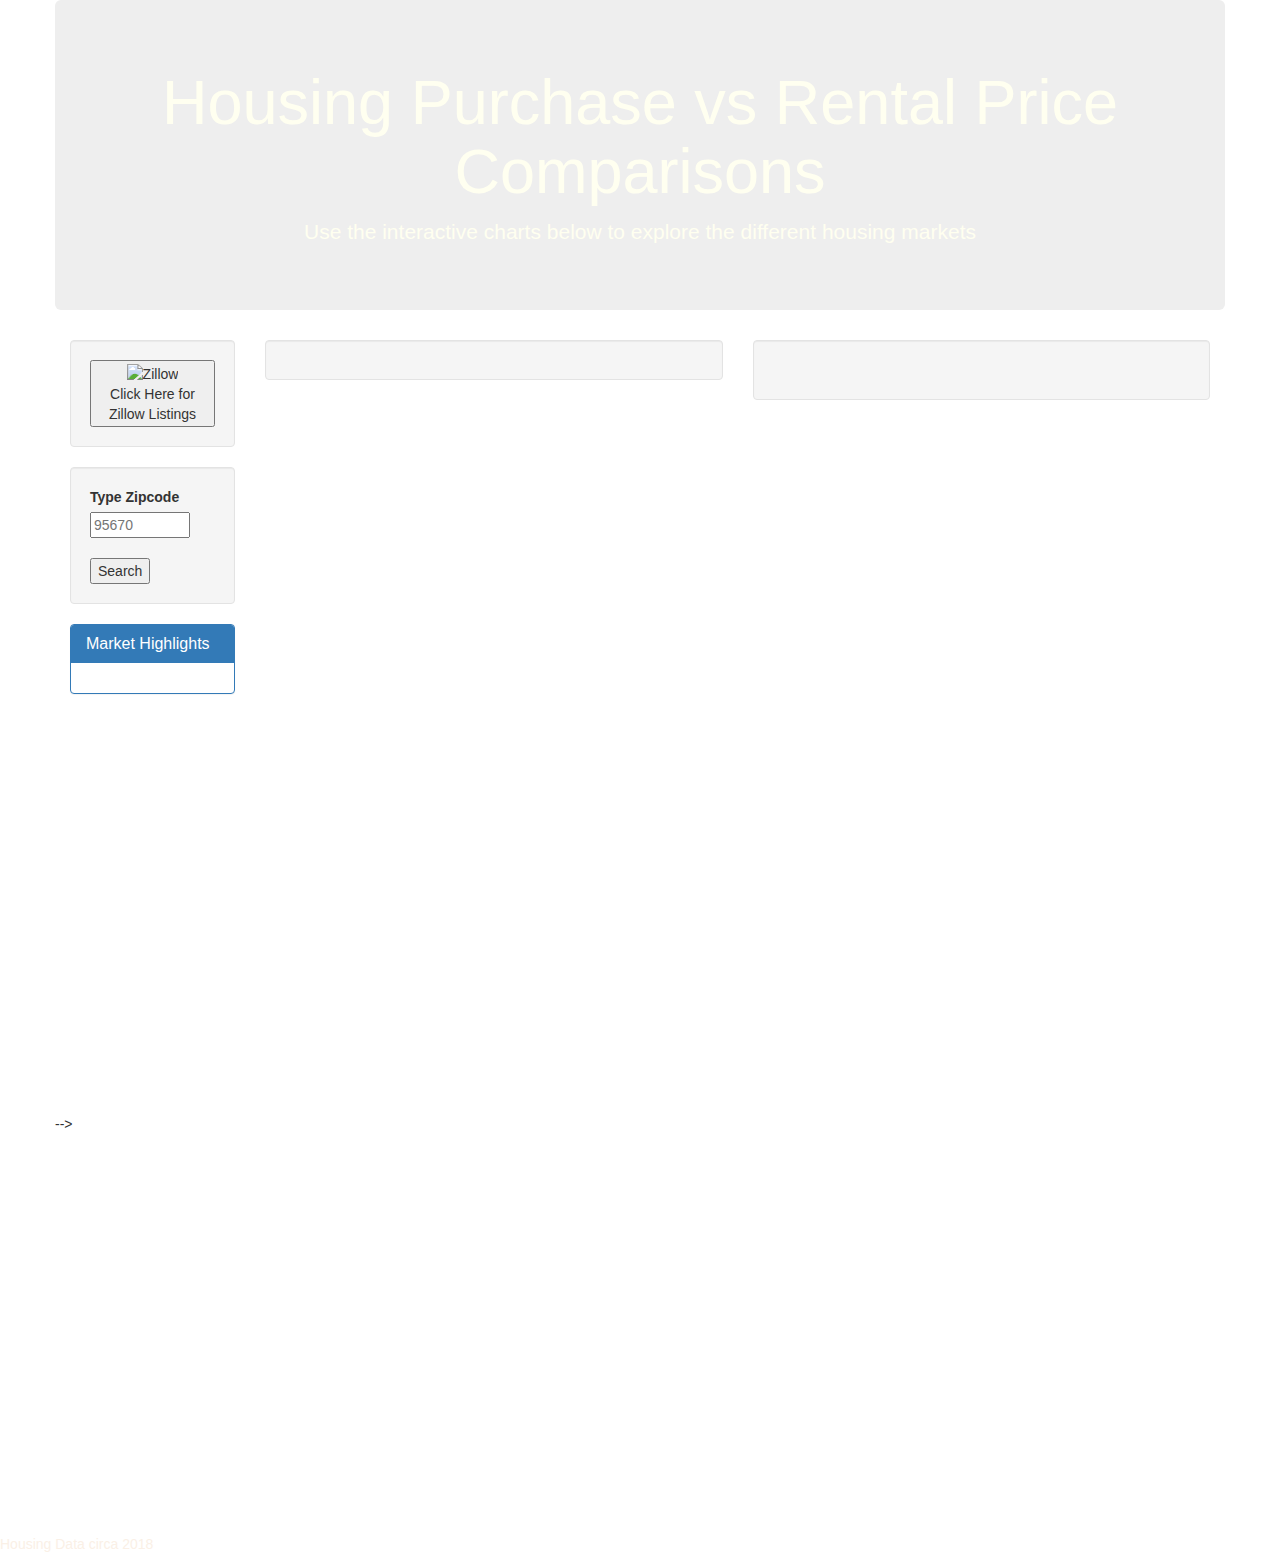
==== templates/index.html @ 95e59ec0 "Leaflet Map is working" ====
<!DOCTYPE html>
<html lang="en">
<head>
    <meta charset="UTF-8">
    <meta name="viewport" content="width=device-width, initial-scale=1.0">
    <title>BuyVsRenting</title>
    <link rel="stylesheet" href="https://maxcdn.bootstrapcdn.com/bootstrap/3.3.7/css/bootstrap.min.css">
    <link rel="stylesheet" href="http://maxcdn.bootstrapcdn.com/bootstrap/3.3.6/css/bootstrap.min.css">
    <script src="https://ajax.googleapis.com/ajax/libs/jquery/3.5.1/jquery.min.js"></script>
    <script src="https://maxcdn.bootstrapcdn.com/bootstrap/3.3.6/js/bootstrap.min.js"></script>
    <style>
        body, html {
          height: 100%;
          margin: 0;
               
          /* The image used */
          background-image: url("https://images.unsplash.com/photo-1524813686514-a57563d77965?ixlib=rb-1.2.1&ixid=eyJhcHBfaWQiOjEyMDd9&w=1000&q=80");

          /* Full height */
          height: 100%; 

            /* Center and scale the image nicely */
          background-position: center;
          background-repeat: repeat;
          background-size: cover;
        }
    </style>
    
  <link rel="stylesheet" type="text/css" href="/static/css/style.css">
  <link rel="stylesheet" href="https://unpkg.com/leaflet@1.7.1/dist/leaflet.css"
   integrity="sha512-xodZBNTC5n17Xt2atTPuE1HxjVMSvLVW9ocqUKLsCC5CXdbqCmblAshOMAS6/keqq/sMZMZ19scR4PsZChSR7A=="
   crossorigin=""/>
  
</head>
<body>
    <div class="container">
        <div class="row">
          <div class="col-md-12 jumbotron text-center" style="background-image: url(https://tse4.mm.bing.net/th?id=OIP.8QgHF_QxuxhVJzKiD-03NwHaEK&pid=Api&P=0&w=338&h=191); background-size: 100% 100%;" >
            <h1 style="color: ivory;">Housing Purchase vs Rental Price Comparisons</h1>
            <p style="color: ivory;">Use the interactive charts below to explore the different housing markets</p>
          </div>
        </div>
        <div class="row">
          <div class="col-lg-2">
            <div class="well">
              <button onclick="window.location.href='https://www.zillow.com', '_blank';">
                <img src="https://tse1.mm.bing.net/th?id=OIP.oI9iu8HvlnQNMjOaA2FScQHaGq&pid=Api&P=0&w=205&h=186" alt="Zillow" width="100" height="100"><br>
                Click Here for Zillow Listings

            </div>
          </div>
          <div class="col-md-5">
            <div id="barText" class = "well">
                
            </div>
          </div>
          <div class="col-md-5">
            <div id="gaugeText" class = "well">
                <img src="" alt="">
            </div>
          </div>
        </div>
        <div class="row">
          <div class="col-md-2">
            <div class="well">
              <!-- <h5>Select Area Category</h5>

              <select id="main">
                <option value="Z">Zipcode</option>
                <option value="S">State</option>
              </select> -->
              <!-- NEED TO CREATE INPUT -->
              <form action="">
                <label for="userinput" id="searchLabel">Type Zipcode</label>
                <input type="text" id="input" style='width: 100px' placeholder="95670"><br><br>
                <input id="Submit" type="submit" value="Search">
              </form>

                <!-- Can Delete this -->
              <!-- <select id="selDataset" onchange="optionChanged(this.value)"></select> -->
            </div>
            <div class="panel panel-primary">
              <div class="panel-heading">
                <h3 class="panel-title">Market Highlights</h3>
              </div>
              <div id="sample-metadata" class="panel-body">
                
              </div>
            </div>
          </div>
          <div class="col-md-5">
            <div id="bar">
            </div>
            
          </div>
          <div class="col-md-5">
            <div id="gauge">
            </div>
          </div>
        </div>
        <div class="row">
          <div id="contianerMap" class="col-md-12" style="border: rgb(139, 163, 187);">
            <div id="map"  style="height: 400px;"></div>
          </div>
        </div>
        <div class="row"> -->
          <div class="col-md-12">
            <div id="piechart"  style="height: 400px;" ></div>
          </div>
        </div>
      </div>



    <!-- Footer-->
  <div id="footer">
    <p style="color: linen;">Housing Data circa 2018</p>
  </div>
  <script src="https://unpkg.com/leaflet@1.7.1/dist/leaflet.js"
   integrity="sha512-XQoYMqMTK8LvdxXYG3nZ448hOEQiglfqkJs1NOQV44cWnUrBc8PkAOcXy20w0vlaXaVUearIOBhiXZ5V3ynxwA=="
   crossorigin=""></script>
  <script src="https://code.jquery.com/jquery-3.3.1.slim.min.js" integrity="sha384-q8i/X+965DzO0rT7abK41JStQIAqVgRVzpbzo5smXKp4YfRvH+8abtTE1Pi6jizo" crossorigin="anonymous"></script>
  <script src="https://cdnjs.cloudflare.com/ajax/libs/popper.js/1.14.3/umd/popper.min.js" integrity="sha384-ZMP7rVo3mIykV+2+9J3UJ46jBk0WLaUAdn689aCwoqbBJiSnjAK/l8WvCWPIPm49" crossorigin="anonymous"></script>
  <script src="https://stackpath.bootstrapcdn.com/bootstrap/4.1.3/js/bootstrap.min.js" integrity="sha384-ChfqqxuZUCnJSK3+MXmPNIyE6ZbWh2IMqE241rYiqJxyMiZ6OW/JmZQ5stwEULTy" crossorigin="anonymous"></script>
  <script src="https://d3js.org/d3.v5.min.js"></script>
  <script src="https://cdnjs.cloudflare.com/ajax/libs/d3-tip/0.9.1/d3-tip.js"></script>
  <script type="text/javascript" src="static/app.js"></script>
  <script type="text/javascript" src="../app.py"></script>
  <script src="https://cdn.plot.ly/plotly-latest.min.js"></script>
  <link rel="stylesheet" href="https://cdn.jsdelivr.net/leaflet/1/leaflet.css" />
  <script src="https://cdn.jsdelivr.net/leaflet/1/leaflet.js"></script>
  <!-- <script src="ListingType.json"></script> -->
  <script type="text/javascript" src="/assets/config.py"></script>


</body>
</html>
---- static/css/style.css ----
.barGraphInfo {
    background-color: white ;
    color: black;
}
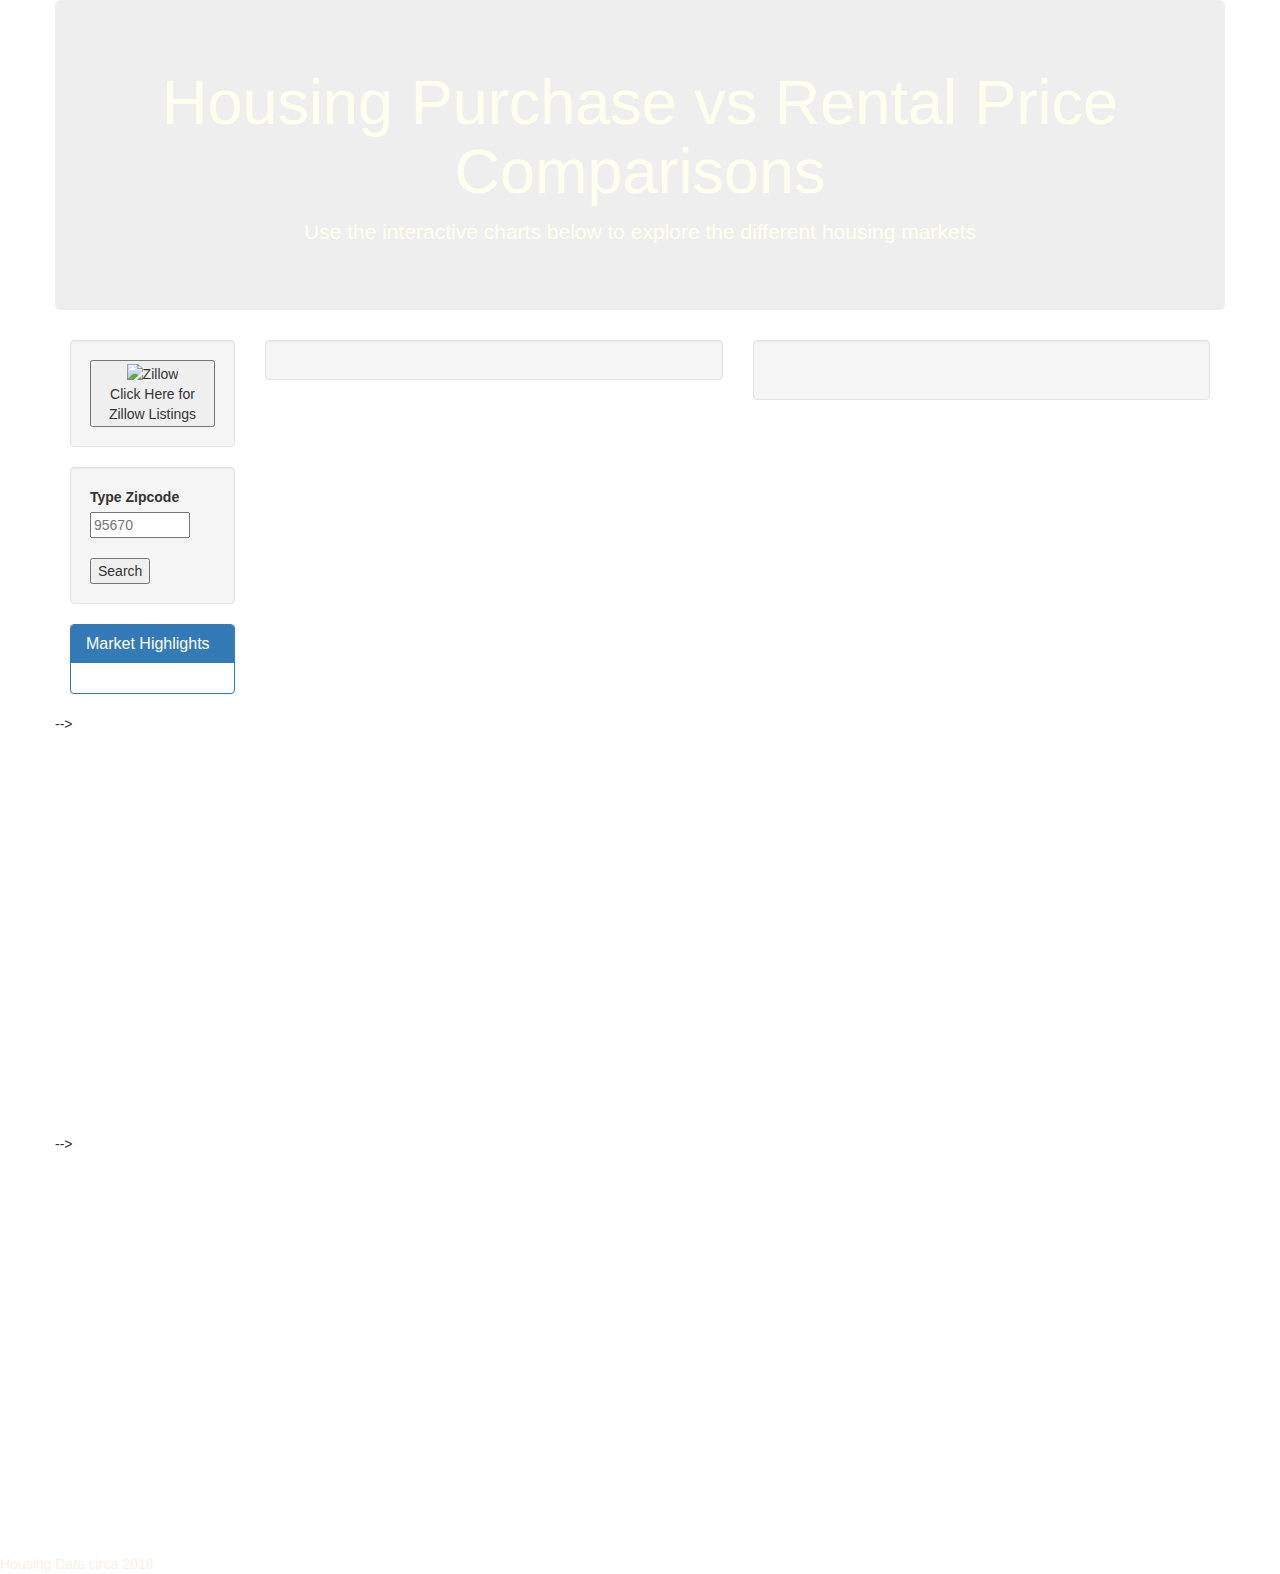
==== commit f3f52d11: "worked on pie chart" ====
--- a/templates/index.html
+++ b/templates/index.html
@@ -8,6 +8,7 @@
     <link rel="stylesheet" href="http://maxcdn.bootstrapcdn.com/bootstrap/3.3.6/css/bootstrap.min.css">
     <script src="https://ajax.googleapis.com/ajax/libs/jquery/3.5.1/jquery.min.js"></script>
     <script src="https://maxcdn.bootstrapcdn.com/bootstrap/3.3.6/js/bootstrap.min.js"></script>
+    <script src='https://cdn.plot.ly/plotly-latest.min.js'></script>
     <style>
         body, html {
           height: 100%;
@@ -98,8 +99,8 @@
             </div>
           </div>
         </div>
-        <div class="row">
-          <div id="contianerMap" class="col-md-12" style="border: rgb(139, 163, 187);">
+        <div class="row"> -->
+          <div class="col-md-12" style="border: rgb(139, 163, 187);">
             <div id="map"  style="height: 400px;"></div>
           </div>
         </div>
@@ -110,7 +111,7 @@
         </div>
       </div>
 
-
+    
 
     <!-- Footer-->
   <div id="footer">
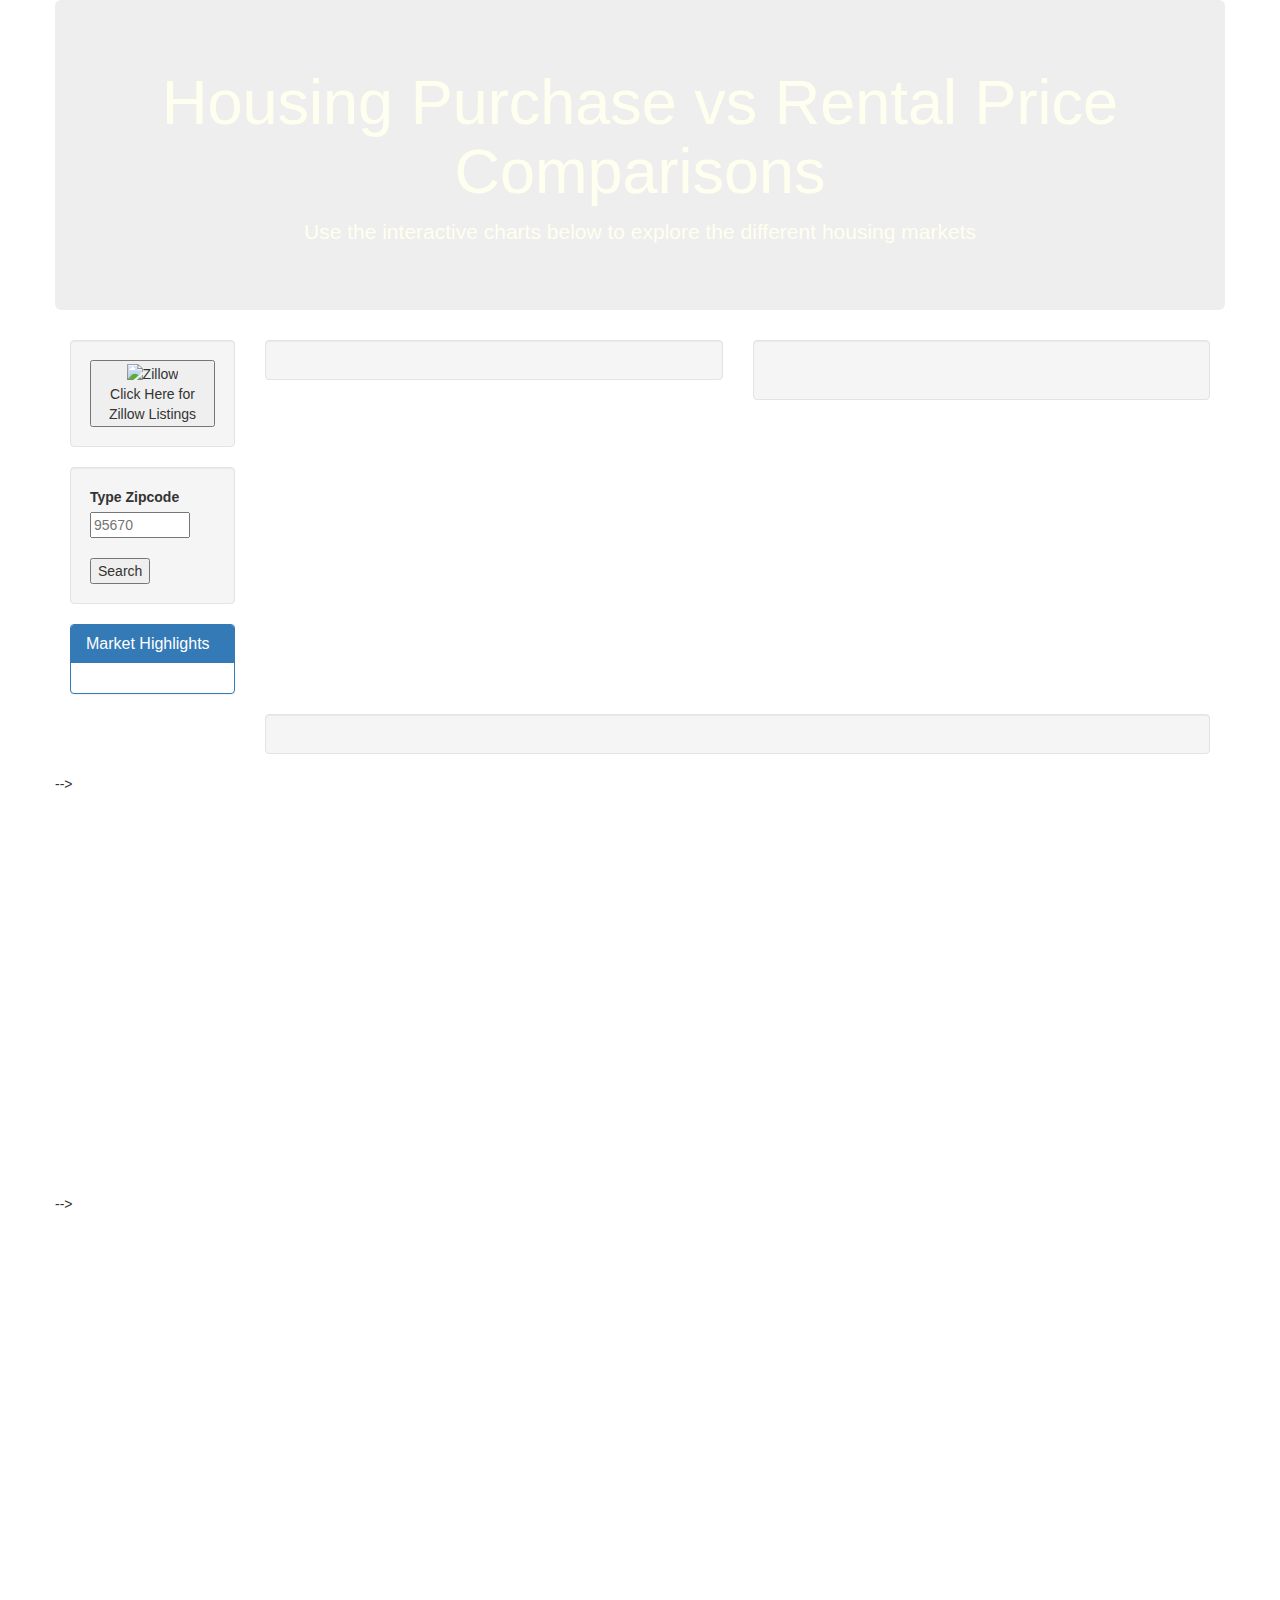
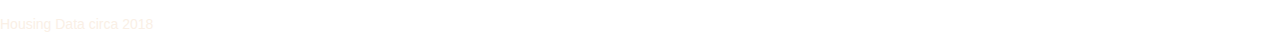
==== commit 7c2bf599: "Nathan'sFinished Draft" ====
--- a/templates/index.html
+++ b/templates/index.html
@@ -99,8 +99,14 @@
             </div>
           </div>
         </div>
+        <div class="row">
+          <div class="col-md-2"></div>
+          <div class="col-md-10">
+            <div id= "Redline" class="well"></div>
+          </div>
+        </div>
         <div class="row"> -->
-          <div class="col-md-12" style="border: rgb(139, 163, 187);">
+          <div id = "contianerMap" class="col-md-12" style="border: rgb(139, 163, 187);">
             <div id="map"  style="height: 400px;"></div>
           </div>
         </div>
@@ -130,8 +136,7 @@
   <script src="https://cdn.plot.ly/plotly-latest.min.js"></script>
   <link rel="stylesheet" href="https://cdn.jsdelivr.net/leaflet/1/leaflet.css" />
   <script src="https://cdn.jsdelivr.net/leaflet/1/leaflet.js"></script>
-  <!-- <script src="ListingType.json"></script> -->
-  <script type="text/javascript" src="/assets/config.py"></script>
+  <script type="text/javascript" src="/assets/config.js"></script>
 
 
 </body>
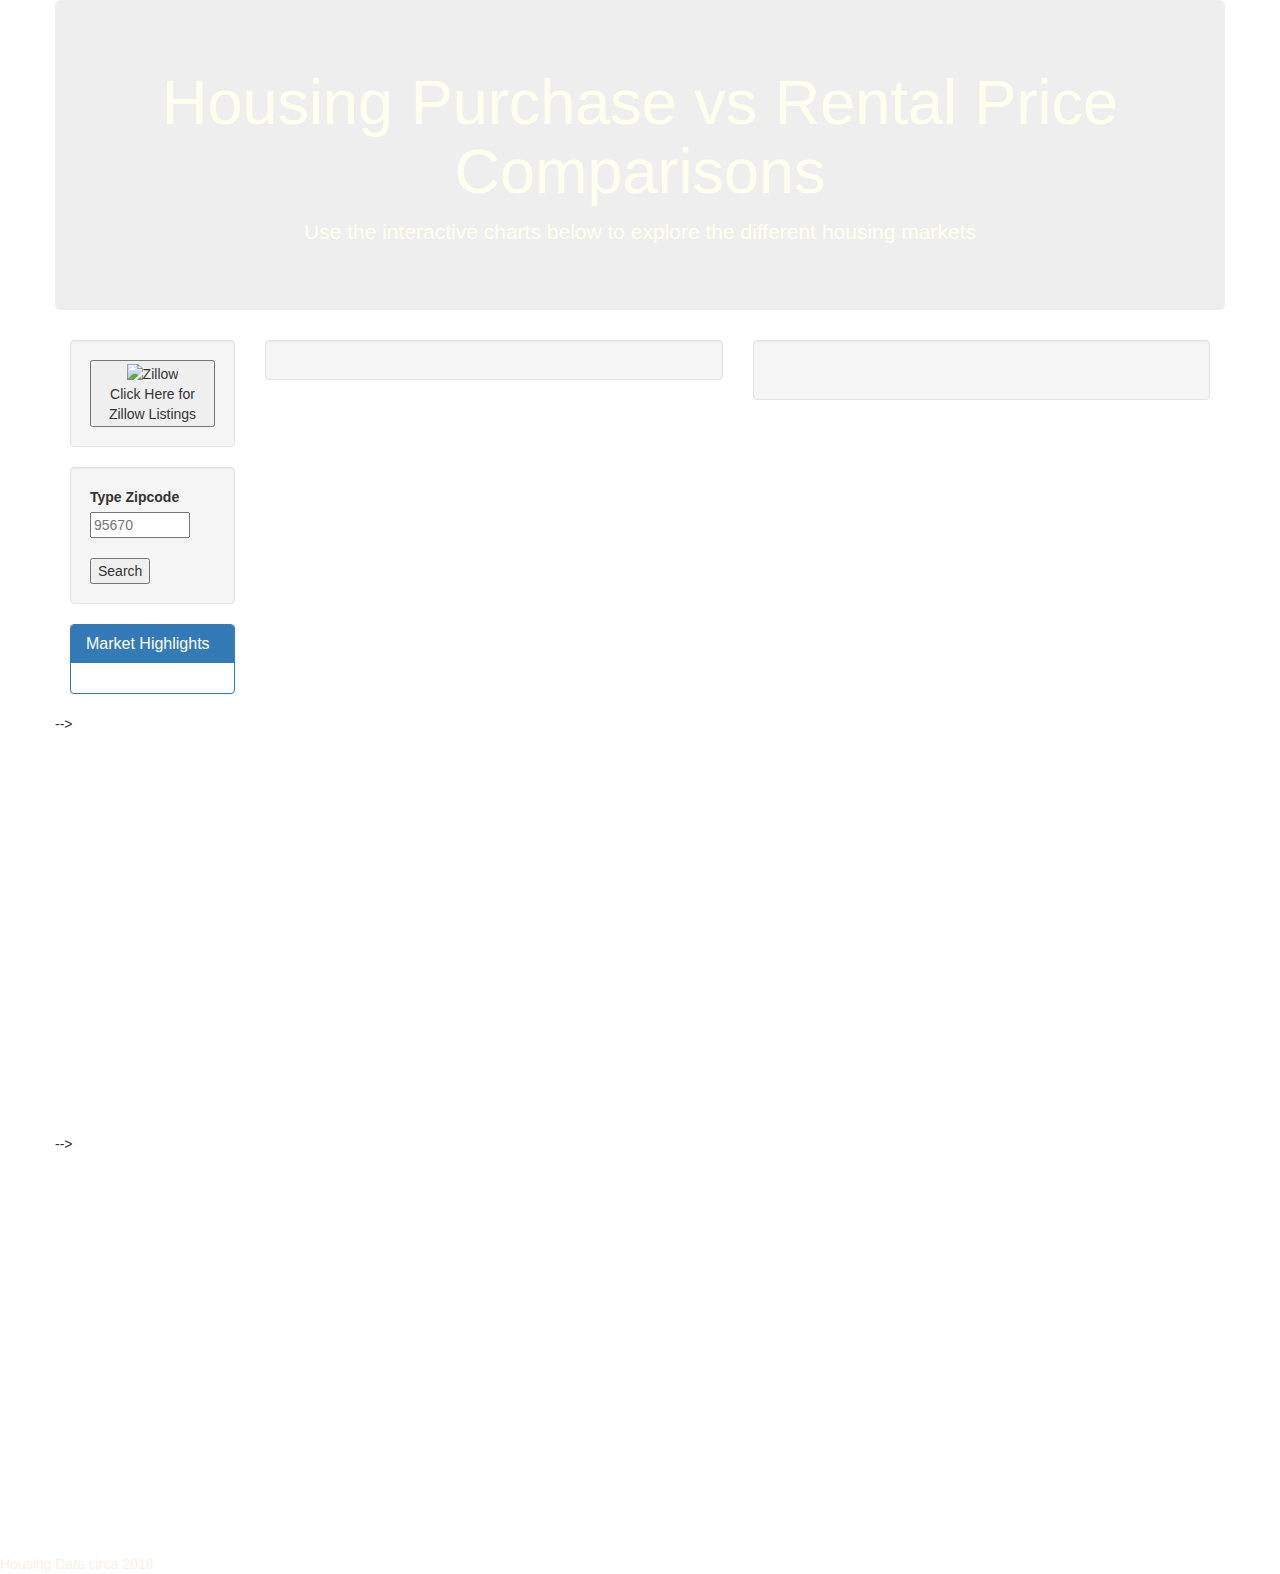
==== commit ddb15bb2: "change pie" ====
--- a/templates/index.html
+++ b/templates/index.html
@@ -7,7 +7,7 @@
     <link rel="stylesheet" href="https://maxcdn.bootstrapcdn.com/bootstrap/3.3.7/css/bootstrap.min.css">
     <link rel="stylesheet" href="http://maxcdn.bootstrapcdn.com/bootstrap/3.3.6/css/bootstrap.min.css">
     <script src="https://ajax.googleapis.com/ajax/libs/jquery/3.5.1/jquery.min.js"></script>
-    <script src="https://maxcdn.bootstrapcdn.com/bootstrap/3.3.6/js/bootstrap.min.js"></script>
+    <!-- <script src="https://maxcdn.bootstrapcdn.com/bootstrap/3.3.6/js/bootstrap.min.js"></script> -->
     <script src='https://cdn.plot.ly/plotly-latest.min.js'></script>
     <style>
         body, html {
@@ -99,20 +99,14 @@
             </div>
           </div>
         </div>
-        <div class="row">
-          <div class="col-md-2"></div>
-          <div class="col-md-10">
-            <div id= "Redline" class="well"></div>
-          </div>
-        </div>
         <div class="row"> -->
-          <div id = "contianerMap" class="col-md-12" style="border: rgb(139, 163, 187);">
+          <div id="contianerMap" class="col-md-12" style="border: rgb(139, 163, 187);">
             <div id="map"  style="height: 400px;"></div>
           </div>
         </div>
         <div class="row"> -->
           <div class="col-md-12">
-            <div id="piechart"  style="height: 400px;" ></div>
+            <div id="piechart"  style="height: 400px;"></div>
           </div>
         </div>
       </div>
@@ -136,7 +130,8 @@
   <script src="https://cdn.plot.ly/plotly-latest.min.js"></script>
   <link rel="stylesheet" href="https://cdn.jsdelivr.net/leaflet/1/leaflet.css" />
   <script src="https://cdn.jsdelivr.net/leaflet/1/leaflet.js"></script>
-  <script type="text/javascript" src="/assets/config.js"></script>
+  <!-- <script src="ListingType.json"></script> -->
+  <script type="text/javascript" src="/assets/config.py"></script>
 
 
 </body>
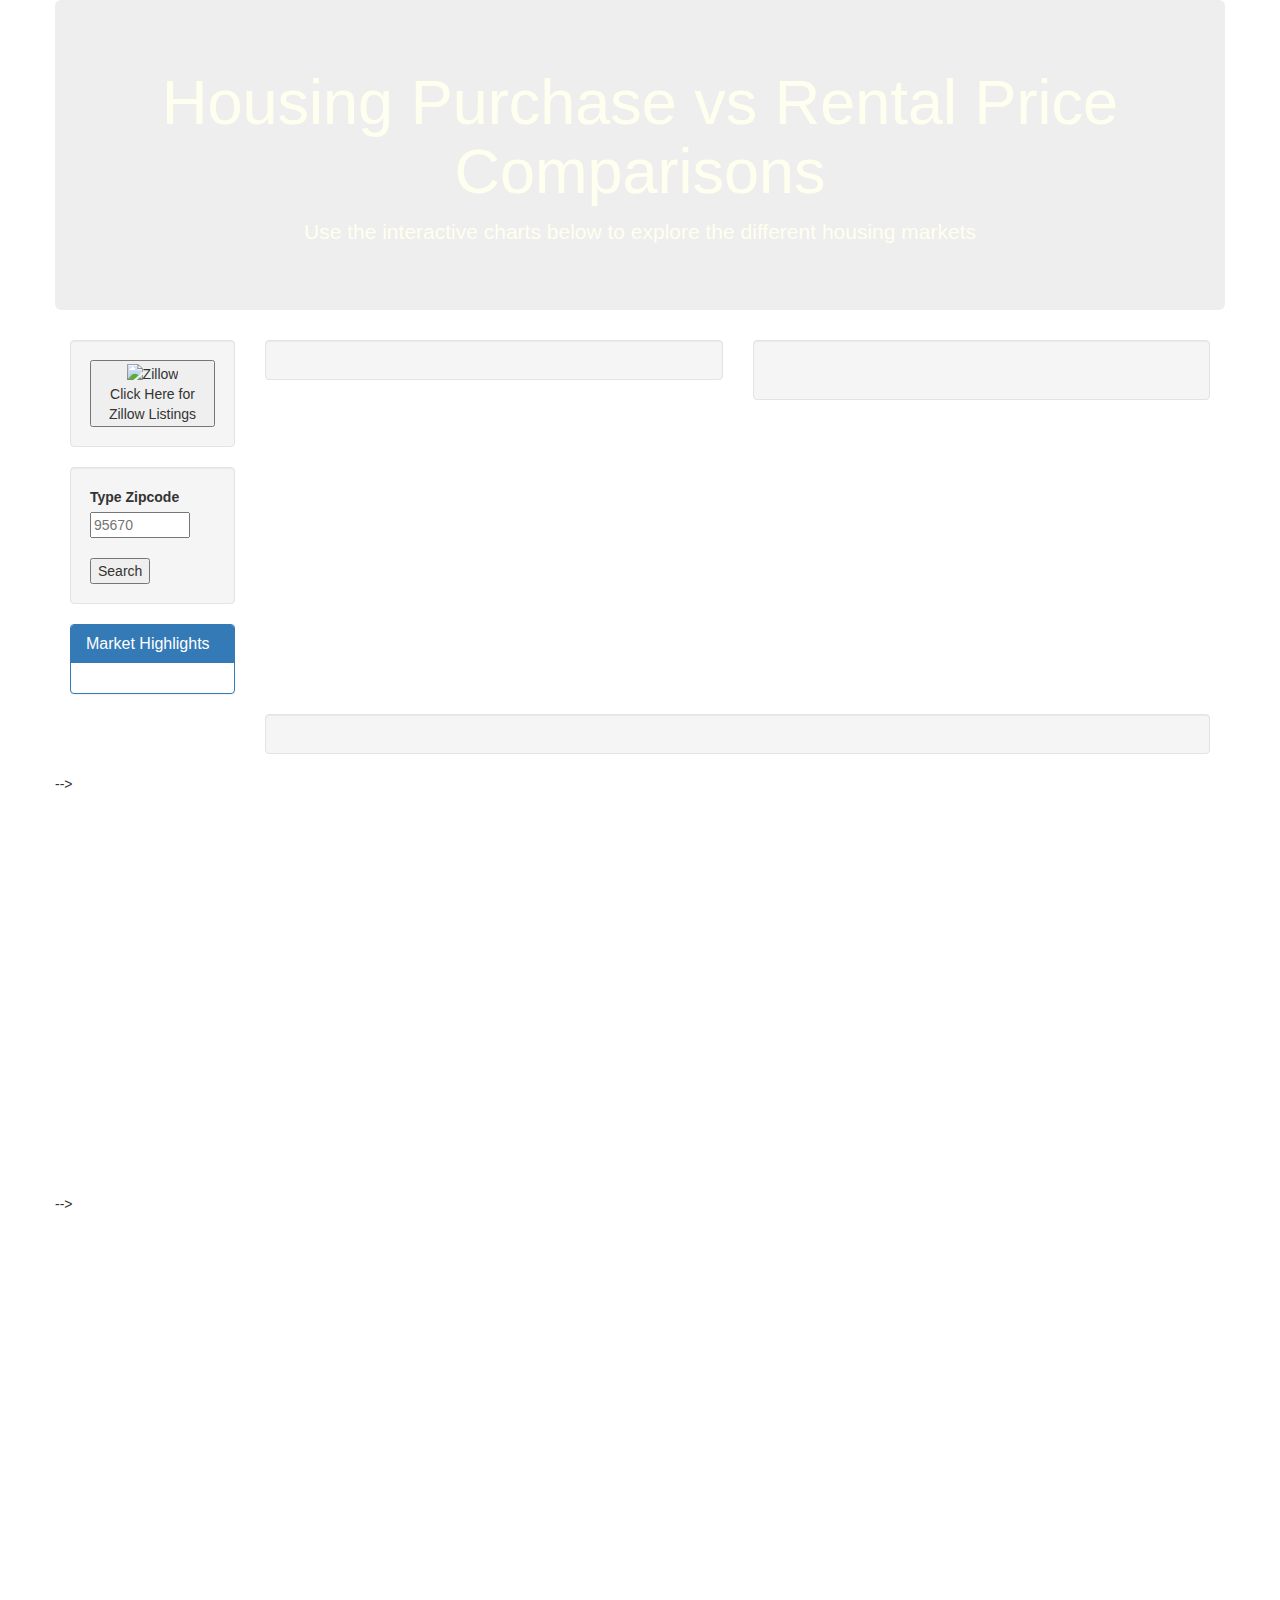
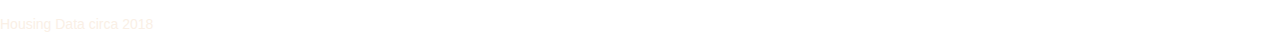
==== commit 30f27175: "Merge branch 'main' of https://github.com/NGASHBAUGH/HousingVSRental into main" ====
--- a/templates/index.html
+++ b/templates/index.html
@@ -99,8 +99,14 @@
             </div>
           </div>
         </div>
+        <div class="row">
+          <div class="col-md-2"></div>
+          <div class="col-md-10">
+            <div id= "Redline" class="well"></div>
+          </div>
+        </div>
         <div class="row"> -->
-          <div id="contianerMap" class="col-md-12" style="border: rgb(139, 163, 187);">
+          <div id = "contianerMap" class="col-md-12" style="border: rgb(139, 163, 187);">
             <div id="map"  style="height: 400px;"></div>
           </div>
         </div>
@@ -130,8 +136,7 @@
   <script src="https://cdn.plot.ly/plotly-latest.min.js"></script>
   <link rel="stylesheet" href="https://cdn.jsdelivr.net/leaflet/1/leaflet.css" />
   <script src="https://cdn.jsdelivr.net/leaflet/1/leaflet.js"></script>
-  <!-- <script src="ListingType.json"></script> -->
-  <script type="text/javascript" src="/assets/config.py"></script>
+  <script type="text/javascript" src="/assets/config.js"></script>
 
 
 </body>
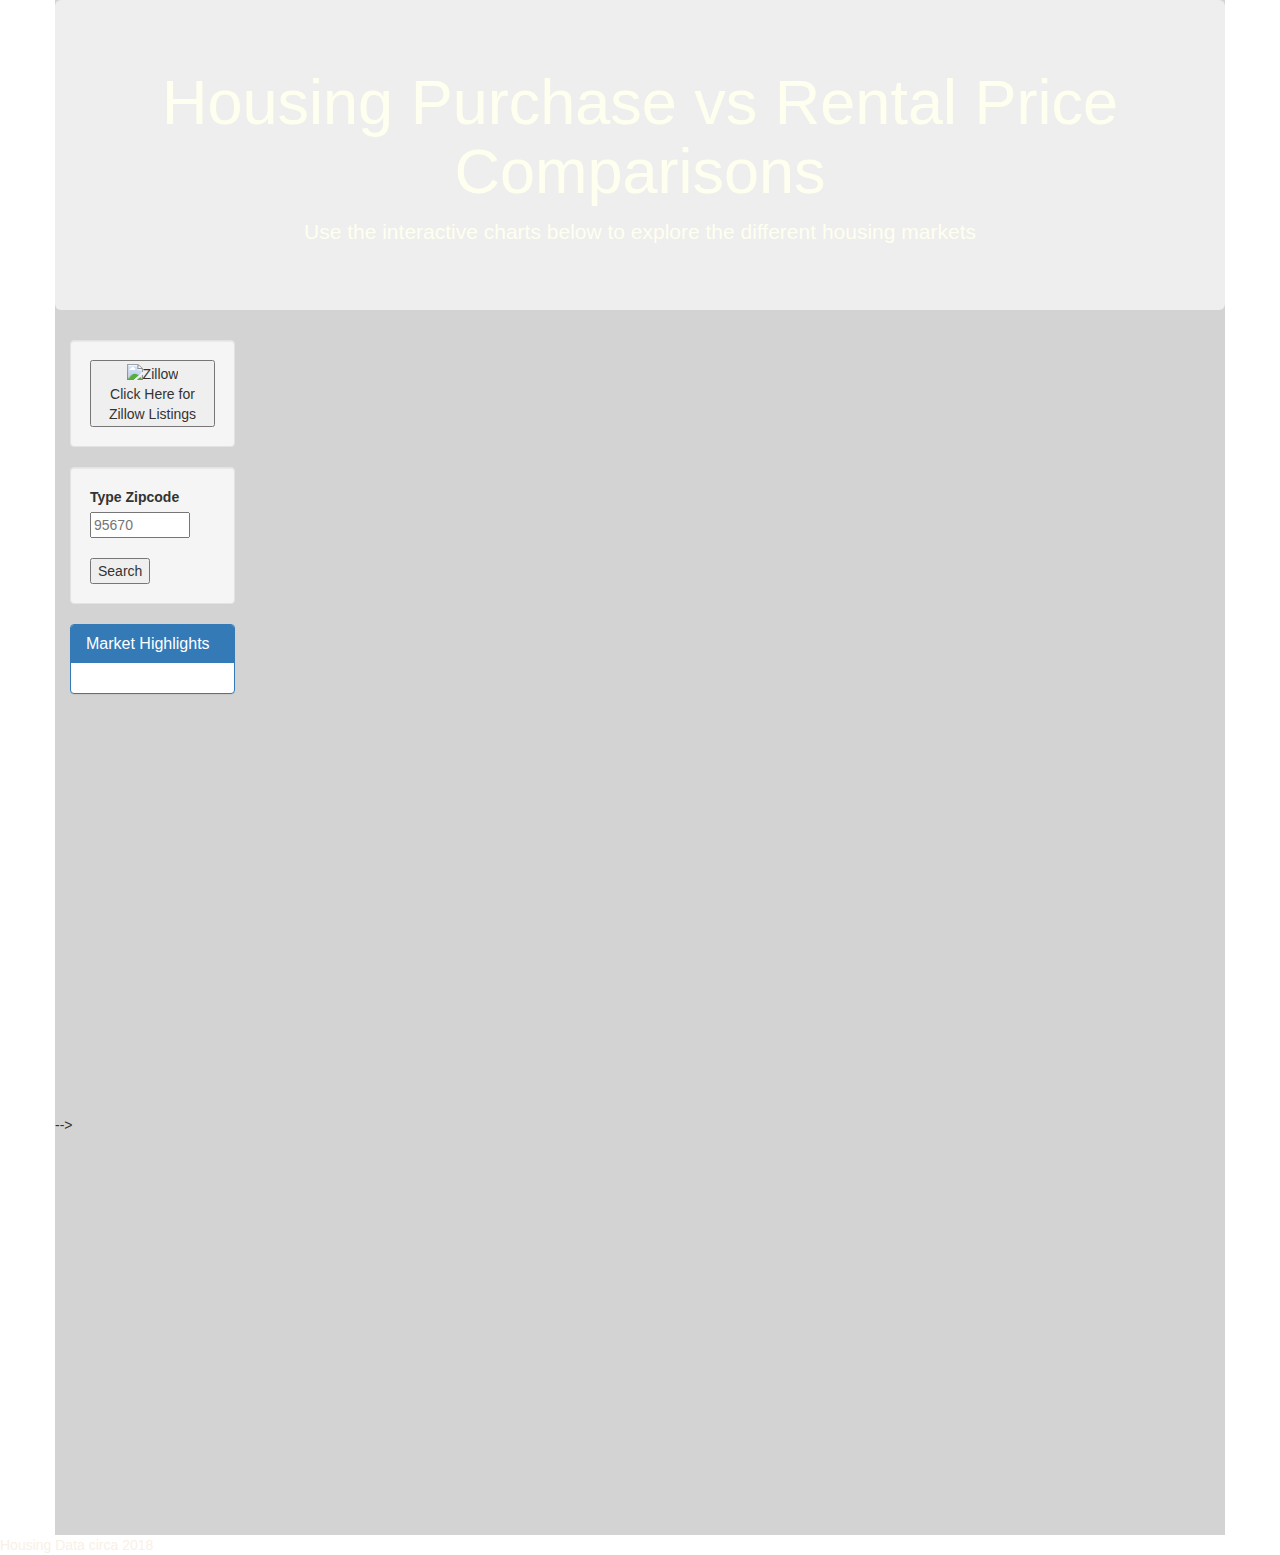
==== commit dfb719cc: "Fix HTML" ====
--- a/templates/index.html
+++ b/templates/index.html
@@ -34,7 +34,7 @@
   
 </head>
 <body>
-    <div class="container">
+    <div class="container" style="background-color: lightgray; ">
         <div class="row">
           <div class="col-md-12 jumbotron text-center" style="background-image: url(https://tse4.mm.bing.net/th?id=OIP.8QgHF_QxuxhVJzKiD-03NwHaEK&pid=Api&P=0&w=338&h=191); background-size: 100% 100%;" >
             <h1 style="color: ivory;">Housing Purchase vs Rental Price Comparisons</h1>
@@ -51,12 +51,12 @@
             </div>
           </div>
           <div class="col-md-5">
-            <div id="barText" class = "well">
+            <div id="barText" >
                 
             </div>
           </div>
           <div class="col-md-5">
-            <div id="gaugeText" class = "well">
+            <div id="gaugeText" >
                 <img src="" alt="">
             </div>
           </div>
@@ -102,10 +102,10 @@
         <div class="row">
           <div class="col-md-2"></div>
           <div class="col-md-10">
-            <div id= "Redline" class="well"></div>
+            <div id= "Redline" ></div>
           </div>
         </div>
-        <div class="row"> -->
+        <div class="row"> 
           <div id = "contianerMap" class="col-md-12" style="border: rgb(139, 163, 187);">
             <div id="map"  style="height: 400px;"></div>
           </div>
@@ -117,7 +117,7 @@
         </div>
       </div>
 
-    
+
 
     <!-- Footer-->
   <div id="footer">
